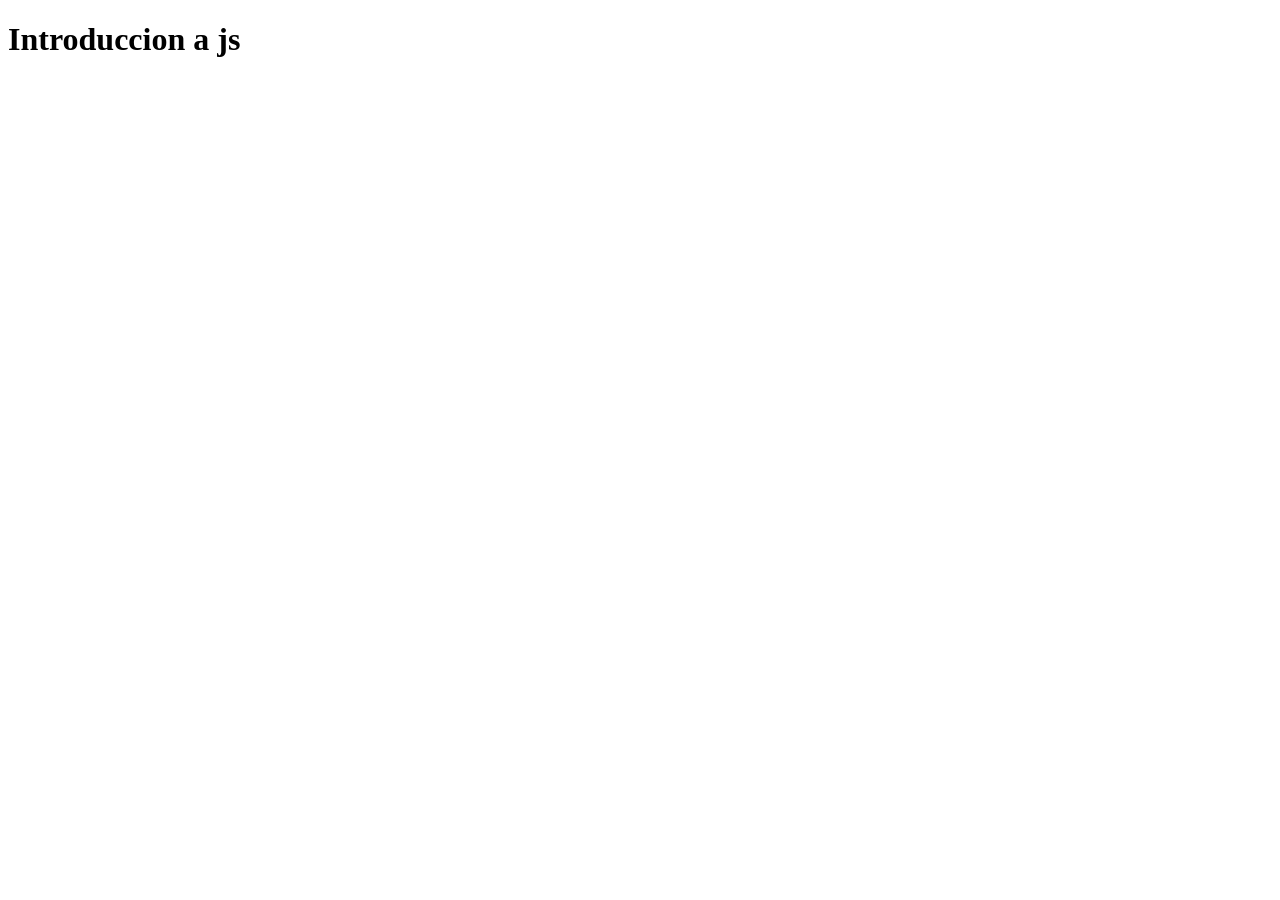
==== index.html @ 47d18946 "Primer commit" ====
<!DOCTYPE html>
<html lang="es">
<head>
    <meta charset="UTF-8">
    <meta name="viewport" content="width=device-width, initial-scale=1.0">
    <title>Document</title>
</head>
<body>
    <h1><b>Introduccion a js</b></h1>
    <ul class="items">
    </ul>
    <div></div>
    <script src="/js/index.js"></script>
</body>
</html>
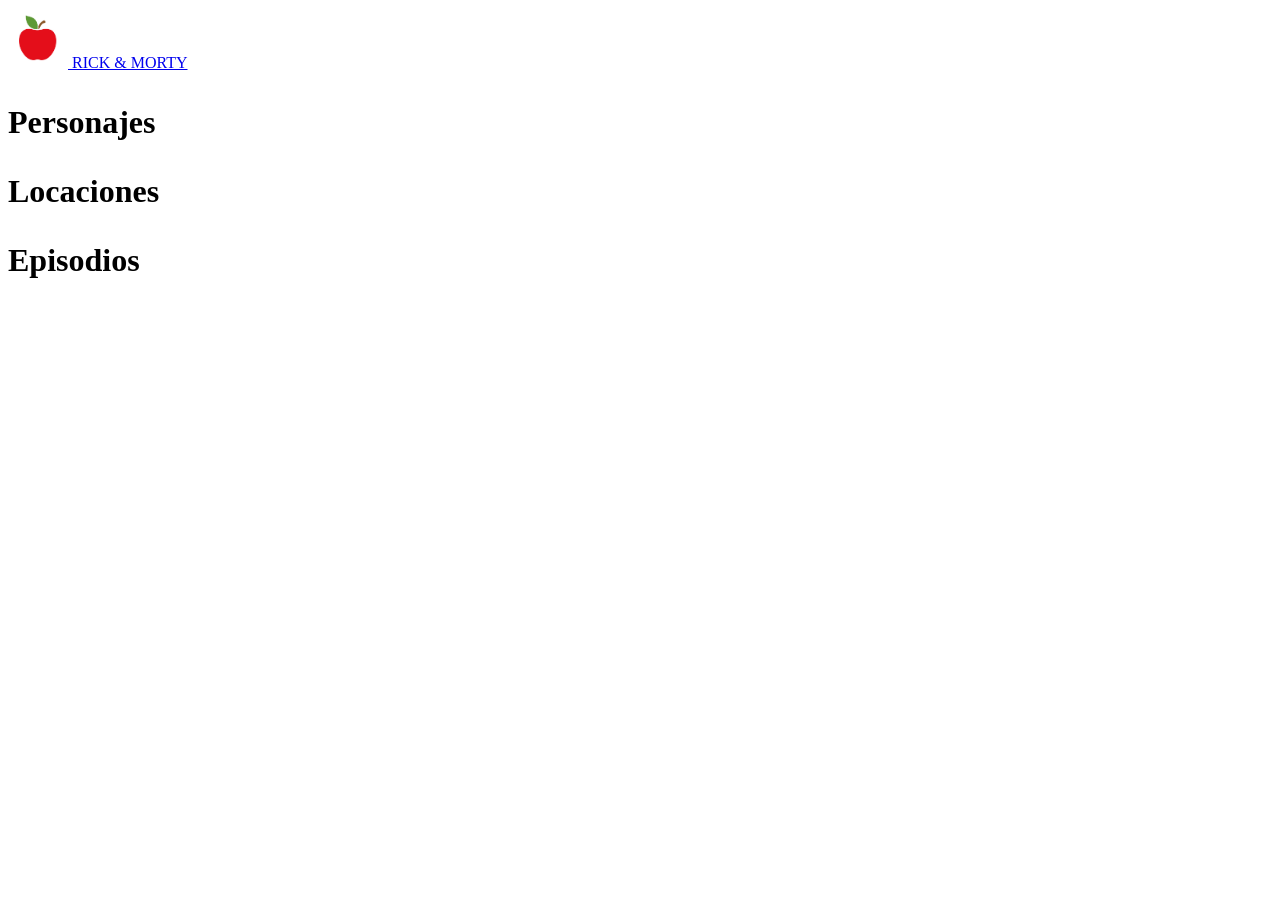
==== commit da8f92fb: "Index base terminada" ====
--- a/index.html
+++ b/index.html
@@ -3,13 +3,30 @@
 <head>
     <meta charset="UTF-8">
     <meta name="viewport" content="width=device-width, initial-scale=1.0">
+    <link rel="stylesheet" href="css/style.css">
     <title>Document</title>
 </head>
 <body>
-    <h1><b>Introduccion a js</b></h1>
-    <ul class="items">
-    </ul>
-    <div></div>
+<nav class="navbar bg-body-tertiary">
+  <div class="container-fluid">
+    <a class="navbar-brand" href="#">
+      <img src="assets/img/manzana.jpg" alt="Logo" width="60" height="60" class="d-inline-block align-text-center">
+      RICK & MORTY
+    </a>
+  </div>
+</nav>
+    <p class="titulos"><b>Personajes</b></p>
+    <div class="card-character">
+        <ul class="items"></ul>
+    </div>
+    <p class="titulos"><b>Locaciones</b></p>
+    <div class="card-locaciones">
+        <ul class="locaciones"></ul>
+    </div>
+    <p class="titulos"><b>Episodios</b></p>
+    <div class="card-episodios">  
+        <ul class="episodes"></ul>
+    </div>
     <script src="/js/index.js"></script>
 </body>
 </html>
--- a/css/style.css
+++ b/css/style.css
@@ -0,0 +1,12 @@
+.card-character{
+background-color: antiquewhite;
+}
+.card-locaciones{
+    background-color: aquamarine;
+}
+.card-episodios{
+    background-color: lightpink;
+}
+.titulos{
+    font-size: 200%;
+}
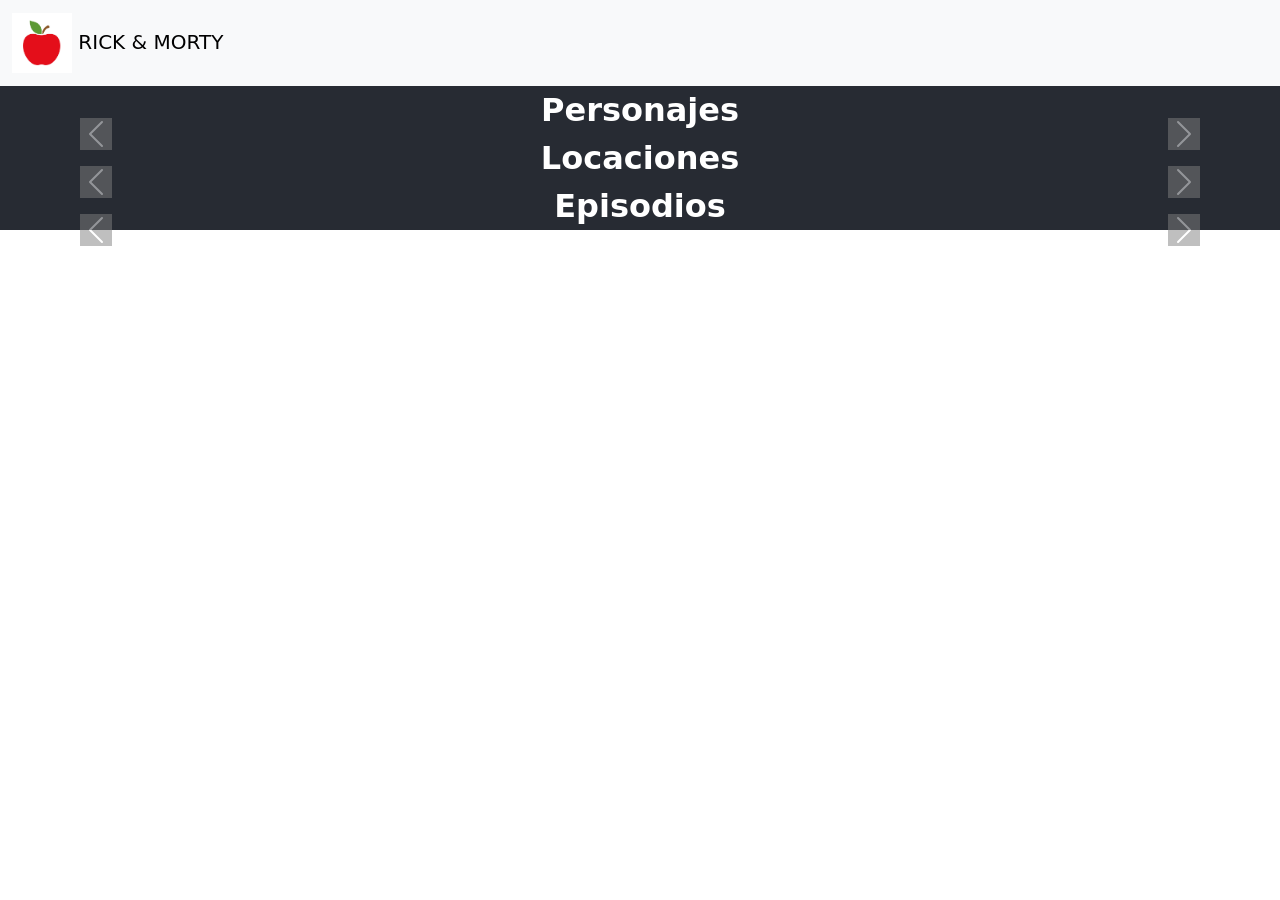
==== commit 2e1cff74: "Personajes funcionales con su detalle" ====
--- a/index.html
+++ b/index.html
@@ -4,6 +4,9 @@
     <meta charset="UTF-8">
     <meta name="viewport" content="width=device-width, initial-scale=1.0">
     <link rel="stylesheet" href="css/style.css">
+
+     <link href="https://cdn.jsdelivr.net/npm/bootstrap@5.3.2/dist/css/bootstrap.min.css" rel="stylesheet">
+    <script src="https://cdn.jsdelivr.net/npm/bootstrap@5.3.8/dist/js/bootstrap.bundle.min.js" integrity="sha384-FKyoEForCGlyvwx9Hj09JcYn3nv7wiPVlz7YYwJrWVcXK/BmnVDxM+D2scQbITxI" crossorigin="anonymous"></script>
     <title>Document</title>
 </head>
 <body>
@@ -15,18 +18,54 @@
     </a>
   </div>
 </nav>
-    <p class="titulos"><b>Personajes</b></p>
-    <div class="card-character">
-        <ul class="items"></ul>
+
+
+    <p class="titulos mb-0"><b>Personajes</b></p>
+    <div class="card-character ">
+        <div id="miCarrusel" class="carousel slide" data-bs-ride="false" data-bs-interval="false" data-bs-wrap="true">
+                <div class="carousel-inner">
+            <div class="personajes"></div>
+                </div>
+            <button class="carousel-control-prev" type="button" data-bs-target="#miCarrusel" data-bs-slide="prev">
+                <span class="carousel-control-prev-icon" aria-hidden="true"></span>
+            </button>
+            <button class="carousel-control-next" type="button" data-bs-target="#miCarrusel" data-bs-slide="next">
+                <span class="carousel-control-next-icon" aria-hidden="true"></span>
+            </button>
+
+        </div>
     </div>
-    <p class="titulos"><b>Locaciones</b></p>
+    <p class="titulos mb-0"><b>Locaciones</b></p>
     <div class="card-locaciones">
-        <ul class="locaciones"></ul>
+        <div id="miCarrusel2" class="carousel slide d-flex align-items-center" data-bs-ride="false" data-bs-interval="false" data-bs-wrap="true">
+                <div class="carousel-inner">
+                    <div class="locaciones"></div>
+                </div>
+            <button class="carousel-control-prev" type="button" data-bs-target="#miCarrusel2" data-bs-slide="prev">
+                <span class="carousel-control-prev-icon" aria-hidden="true"></span>  
+            </button>
+            <button class="carousel-control-next" type="button" data-bs-target="#miCarrusel2" data-bs-slide="next">
+                <span class="carousel-control-next-icon" aria-hidden="true"></span>
+            </button>
+
+        </div>
     </div>
-    <p class="titulos"><b>Episodios</b></p>
-    <div class="card-episodios">  
-        <ul class="episodes"></ul>
+    <p class="titulos mb-0"><b>Episodios</b></p>
+    <div class="card-episodios"> 
+        <div id="miCarrusel3" class="carousel slide d-flex align-items-center" data-bs-ride="false" data-bs-interval="false" data-bs-wrap="true">
+                <div class="carousel-inner">
+                    <div class="episodes"></div>
+                </div>
+                <button class="carousel-control-prev" type="button" data-bs-target="#miCarrusel3" data-bs-slide="prev">
+                <span class="carousel-control-prev-icon" aria-hidden="true"></span>  
+            </button>
+            <button class="carousel-control-next" type="button" data-bs-target="#miCarrusel3" data-bs-slide="next">
+                <span class="carousel-control-next-icon" aria-hidden="true"></span>
+            </button>
+
+        </div>
     </div>
     <script src="/js/index.js"></script>
+    
 </body>
 </html>
--- a/css/style.css
+++ b/css/style.css
@@ -1,12 +1,35 @@
 .card-character{
-background-color: antiquewhite;
+    
+    background-color: #272b33;
+    
+
 }
 .card-locaciones{
-    background-color: aquamarine;
+    background-color: #272b33;
 }
 .card-episodios{
-    background-color: lightpink;
+    background-color: #272b33;
 }
 .titulos{
     font-size: 200%;
+    display: flex;
+    justify-content: center;
+    color: white;
+}
+.carousel-control-next-icon, .carousel-control-prev-icon{
+    background-color: gray;
+    color: black;
+}
+body, .titulos{
+background-color: #272b33;
+}
+
+.personajes, .locaciones, .episodes{
+    
+    
+    
+}
+.carousel-item {
+    margin-top: 10px;
+    margin-bottom: 10px;
 }
